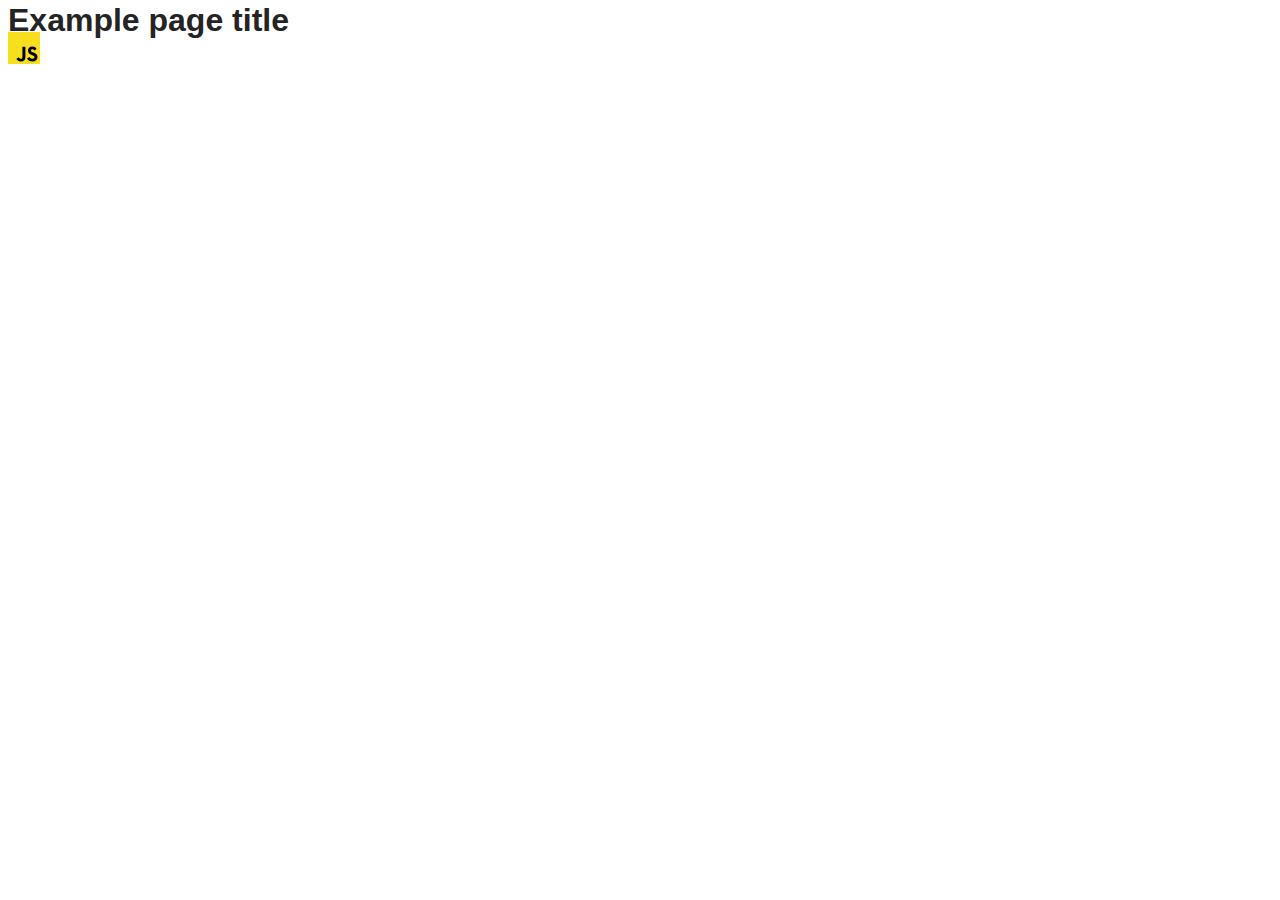
==== src/index.html @ cf2a0651 "Initial commit" ====
<!DOCTYPE html>
<html lang="en">
  <head>
    <meta charset="UTF-8" />
    <link rel="icon" type="image/svg+xml" href="/favicon.svg" />
    <meta name="viewport" content="width=device-width, initial-scale=1.0" />
    <title>Vanilla App Template</title>
    <link rel="stylesheet" href="./css/styles.css" />
  </head>
  <body>
    <load ="partials/header.html" />

    <section>
      <h1>Example page title</h1>
      <!-- Path to images as from index.html file -->
      <img src="./img/javascript.svg" alt="" />
    </section>

    <!-- Loads the specified .html file -->
    <load ="partials/vite-promo.html" />

    <script type="module" src="./main.js"></script>
  </body>
</html>
---- src/css/styles.css ----
/**
  |============================
  | include css partials with
  | default @import url()
  |============================
*/
@import url('./reset.css');
@import url('./vite-promo.css');
@import url('./header.css');

:root {
  font-family: Inter, Avenir, Helvetica, Arial, sans-serif;
  font-size: 16px;
  line-height: 24px;
  font-weight: 400;

  color: #242424;
  background-color: rgba(255, 255, 255, 0.87);

  font-synthesis: none;
  text-rendering: optimizeLegibility;
  -webkit-font-smoothing: antialiased;
  -moz-osx-font-smoothing: grayscale;
  -webkit-text-size-adjust: 100%;
}
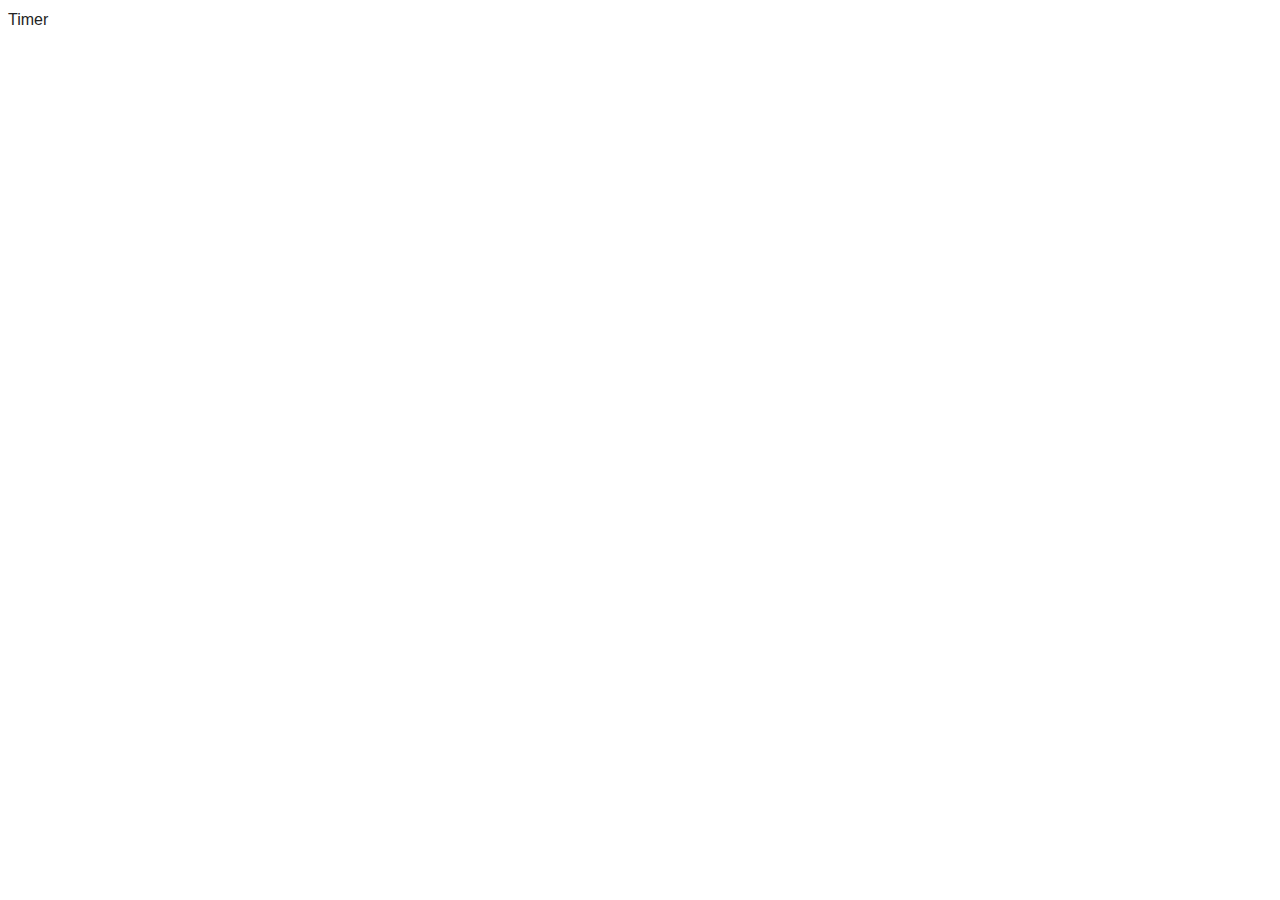
==== commit e598b03d: "add 1-timer" ====
--- a/src/index.html
+++ b/src/index.html
@@ -2,23 +2,14 @@
 <html lang="en">
   <head>
     <meta charset="UTF-8" />
-    <link rel="icon" type="image/svg+xml" href="/favicon.svg" />
+    <meta http-equiv="X-UA-Compatible" content="IE=edge" />
     <meta name="viewport" content="width=device-width, initial-scale=1.0" />
-    <title>Vanilla App Template</title>
+    <title>Homework 10</title>
     <link rel="stylesheet" href="./css/styles.css" />
   </head>
   <body>
-    <load ="partials/header.html" />
-
-    <section>
-      <h1>Example page title</h1>
-      <!-- Path to images as from index.html file -->
-      <img src="./img/javascript.svg" alt="" />
-    </section>
-
-    <!-- Loads the specified .html file -->
-    <load ="partials/vite-promo.html" />
-
-    <script type="module" src="./main.js"></script>
+    <ul>
+      <li><a href="./1-timer.html">Timer</a></li>
+    </ul>
   </body>
 </html>
--- a/src/css/styles.css
+++ b/src/css/styles.css
@@ -7,6 +7,8 @@
 @import url('./reset.css');
 @import url('./vite-promo.css');
 @import url('./header.css');
+@import url('flatpickr/dist/flatpickr.min.css');
+@import url('izitoast/dist/css/iziToast.min.css');
 
 :root {
   font-family: Inter, Avenir, Helvetica, Arial, sans-serif;
@@ -23,3 +25,18 @@
   -moz-osx-font-smoothing: grayscale;
   -webkit-text-size-adjust: 100%;
 }
+
+.timer {
+  display: flex;
+  gap: 10px;
+  margin-top: 20px;
+}
+.field {
+  display: flex;
+  flex-direction: column;
+  align-items: center;
+}
+.value {
+  font-size: 28px;
+  font-weight: 500;
+}
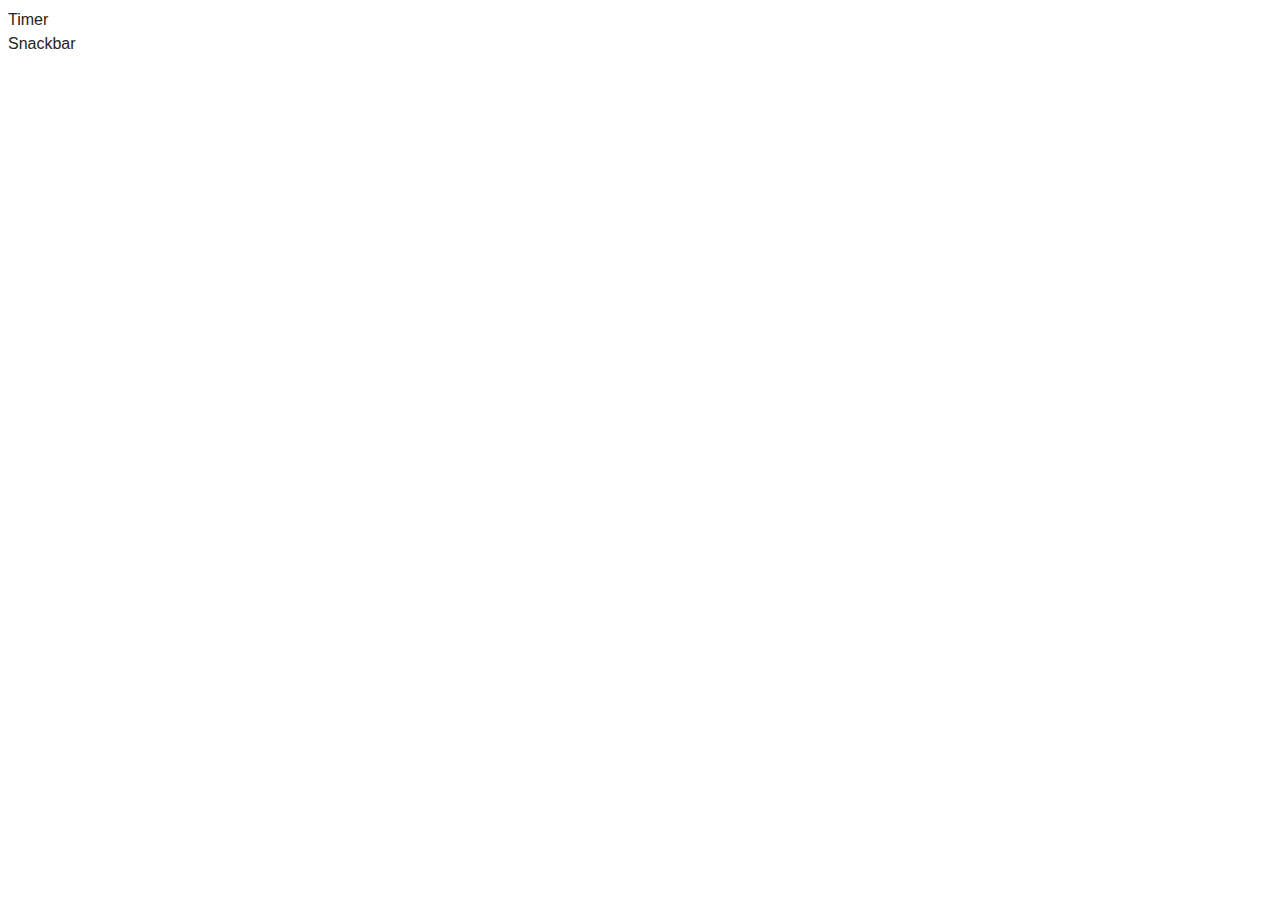
==== commit 9baceb38: "add Snackbar" ====
--- a/src/index.html
+++ b/src/index.html
@@ -10,6 +10,7 @@
   <body>
     <ul>
       <li><a href="./1-timer.html">Timer</a></li>
+      <li><a href="./2-snackbar.html">Snackbar</a></li>
     </ul>
   </body>
 </html>
--- a/src/css/styles.css
+++ b/src/css/styles.css
@@ -40,3 +40,7 @@
   font-size: 28px;
   font-weight: 500;
 }
+form {
+  max-width: 600px;
+  margin-top: 50px;
+}
